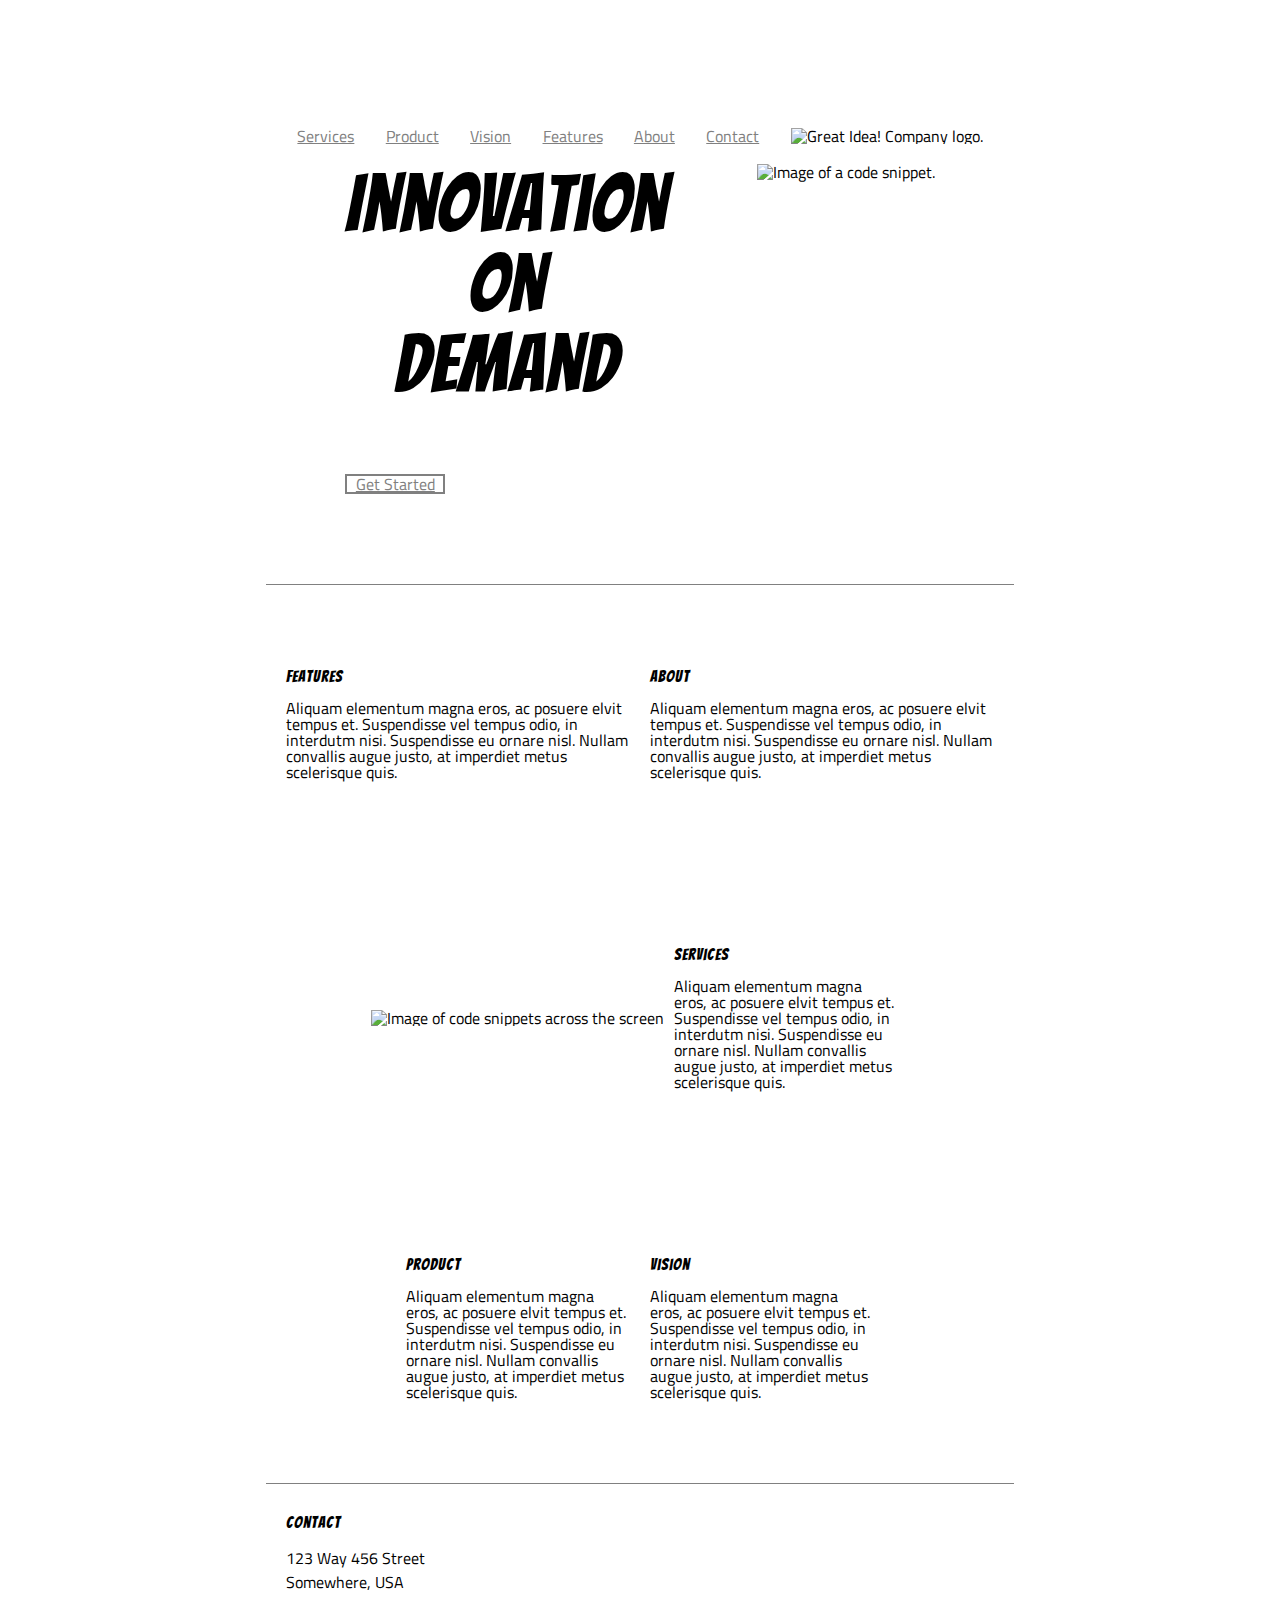
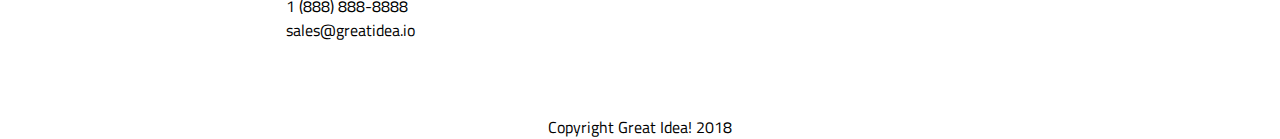
==== index.responsive.html @ ff7fe9e7 "started making sizing changes'" ====
<!doctype html>

<html lang="en">
<head>
  <meta charset="utf-8">
  <title>Great Idea - Responsive I</title>

  <link href="https://fonts.googleapis.com/css?family=Bangers|Titillium+Web" rel="stylesheet">
  <link rel="stylesheet" href="css/index.css">

</head>

<body>
  <html lang="en">
    <head>
      <meta charset="utf-8">
    
      <title>Great Idea!</title>
    
      <link href="https://fonts.googleapis.com/css?family=Bangers|Titillium+Web" rel="stylesheet">
      <link rel="stylesheet" href="css/index.css">
    
      <!--[if lt IE 9]>
        <script src="https://cdnjs.cloudflare.com/ajax/libs/html5shiv/3.7.3/html5shiv.js"></script>
      <![endif]-->
    </head>
        
      <body>
        <nav>
            <a href="services.html"> Services </a>
            <a href="button">Product</a>
            <a href="button">Vision</a>
            <a href="button">Features</a>
            <a href="button">About</a>
            <a href="button">Contact</a>
      
          <img class="logo" src="img/logo.png" alt="Great Idea! Company logo.">
        </nav>
     <header>
       <div class= "box1">
        <h1>
         <p class="head1">Innovation</p> 
          <p class="head1">On</p>
          <p class="head1">Demand</p>
         </h1>
        <div class= "getstartedlink">
          <a href='button'>Get Started</a>
        </div>
    
       </div>
        
        
    
        <img class= "circle" src="img/header-img.png" alt="Image of a code snippet.">
      </header> 
     
     <section class= "top-section">
        <section class= "Features">
          <h3> Features </h3>
            Aliquam elementum magna eros, ac posuere elvit tempus et. Suspendisse vel tempus odio, in interdutm nisi. Suspendisse eu ornare nisl. Nullam convallis augue justo, at imperdiet metus scelerisque quis.  
          </section>
      
        <section class = "About">
          <h3> About </h3>
            Aliquam elementum magna eros, ac posuere elvit tempus et. Suspendisse vel tempus odio, in interdutm nisi. Suspendisse eu ornare nisl. Nullam convallis augue justo, at imperdiet metus scelerisque quis.
        </section>
        
      
    
        <img class="middle-img" src="img/mid-page-accent.jpg" alt="Image of code snippets across the screen">
    
          <section class= "more-info">
            <h3>Services</h3>
                Aliquam elementum magna eros, ac posuere elvit tempus et. Suspendisse vel tempus odio, in interdutm nisi. Suspendisse eu ornare nisl. Nullam convallis augue justo, at imperdiet metus scelerisque quis.
            </section>
          <section class = "more-info">
              <h3> Product </h3>
             
                Aliquam elementum magna eros, ac posuere elvit tempus et. Suspendisse vel tempus odio, in interdutm nisi. Suspendisse eu ornare nisl. Nullam convallis augue justo, at imperdiet metus scelerisque quis.
            </section>  
            <section class = "more-info">
              <h3>Vision </h3>
                Aliquam elementum magna eros, ac posuere elvit tempus et. Suspendisse vel tempus odio, in interdutm nisi. Suspendisse eu ornare nisl. Nullam convallis augue justo, at imperdiet metus scelerisque quis.
           </section>
            
          </section>
      </section>    
     <section class= 'contact'>
     <h3> Contact </h3> 
          <p>
          123 Way 456 Street
          </p>
          <p>
            Somewhere, USA
          </p>
          <p>
            1 (888) 888-8888
          </p>
          <p>
            sales@greatidea.io
          </p> 
     </section> 
      
        <footer>
      Copyright Great Idea! 2018
        </footer>
      
      
      </body>
    </html>
    
  </body>
</html>
---- css/index.css ----
/* Use your own code or past solution for Great Idea Web Page CSS here! */


/* http://meyerweb.com/eric/tools/css/reset/ 
   v2.0 | 20110126
   License: none (public domain)
*/

html, body, div, span, applet, object, iframe,
h1, h2, h3, h4, h5, h6, p, blockquote, pre,
a, abbr, acronym, address, big, cite, code,
del, dfn, em, img, ins, kbd, q, s, samp,
small, strike, strong, sub, sup, tt, var,
b, u, i, center,
dl, dt, dd, ol, ul, li,
fieldset, form, label, legend,
table, caption, tbody, tfoot, thead, tr, th, td,
article, aside, canvas, details, embed, 
figure, figcaption, footer, header, hgroup, 
menu, nav, output, ruby, section, summary,
time, mark, audio, video {
	margin: 0;
	padding: 0;
	border: 0;
	font-size: 100%;
	font: inherit;
	vertical-align: baseline;
}
/* HTML5 display-role reset for older browsers */
article, aside, details, figcaption, figure, 
footer, header, hgroup, menu, nav, section {
	display: block;
}
body {
	line-height: 1;
}
ol, ul {
	list-style: none;
}
blockquote, q {
	quotes: none;
}
blockquote:before, blockquote:after,
q:before, q:after {
	content: '';
	content: none;
}
table {
	border-collapse: collapse;
	border-spacing: 0;
}

/* Set every element's box-sizing to border-box */
* {
    box-sizing: border-box;
}

html, body {
    height: 100%;
    font-family: 'Titillium Web', sans-serif;
}

h1, h2, h3, h4, h5 {
    font-family: 'Bangers', cursive;
    letter-spacing: 1px;
    margin-bottom: 15px;
}

/* Copy and paste your work from yesterday here and start to refactor into flexbox */



body{

	margin: 10% 20% 10%;
}
header{
	display:flex;
	flex-flow: row wrap;
	justify-content: space-evenly;
	margin: 20px 0px;

}
nav{
	display: flex;
	flex-flow: row wrap;
	justify-content: space-evenly;
	align-items: center;
	margin: 10px;
}
a{
	color: gray;
}

h1{
	font-size: 80px;
	max-width: 350px;
	text-align: center;
}

.head1{
	display:flex;
	flex-direction: column;
	
}

.getstartedlink{
	border: 2px solid gray;
	width: 100px;
	display: flex;
	flex-flow: column-reverse;
	justify-content: center;
	text-align: center;
	margin: 70px 0px;


}

.circle{
	
	max-width:400px;
}

.top-section{
	display: flex;
	flex-flow: row wrap;
	justify-content: center;
	align-items: center;
	height: 100%;
	margin: 10px;
	border-top: 1px solid gray;
	border-bottom: 1px solid gray;
}


.middle-img{
	display: flex;
	align-content: center;
}

.more-info{
	display:flex;
	flex-flow: column wrap;
	width: 30%;
	margin: 10px;

}
.Features{
	display:flex;
	flex-direction: column;
	width: 46%;
	margin: 10px;
}

.About{
	display:flex;
	flex-direction: column;
	width: 46%;
	margin: 10px;
	}

.contact{
	display:flex;
	flex-direction: column;
	line-height: normal;
	margin: 30px;
}	

footer{
	text-align: center;
	margin: 10%;
}
---- css/index.css ----
/* Use your own code or past solution for Great Idea Web Page CSS here! */


/* http://meyerweb.com/eric/tools/css/reset/ 
   v2.0 | 20110126
   License: none (public domain)
*/

html, body, div, span, applet, object, iframe,
h1, h2, h3, h4, h5, h6, p, blockquote, pre,
a, abbr, acronym, address, big, cite, code,
del, dfn, em, img, ins, kbd, q, s, samp,
small, strike, strong, sub, sup, tt, var,
b, u, i, center,
dl, dt, dd, ol, ul, li,
fieldset, form, label, legend,
table, caption, tbody, tfoot, thead, tr, th, td,
article, aside, canvas, details, embed, 
figure, figcaption, footer, header, hgroup, 
menu, nav, output, ruby, section, summary,
time, mark, audio, video {
	margin: 0;
	padding: 0;
	border: 0;
	font-size: 100%;
	font: inherit;
	vertical-align: baseline;
}
/* HTML5 display-role reset for older browsers */
article, aside, details, figcaption, figure, 
footer, header, hgroup, menu, nav, section {
	display: block;
}
body {
	line-height: 1;
}
ol, ul {
	list-style: none;
}
blockquote, q {
	quotes: none;
}
blockquote:before, blockquote:after,
q:before, q:after {
	content: '';
	content: none;
}
table {
	border-collapse: collapse;
	border-spacing: 0;
}

/* Set every element's box-sizing to border-box */
* {
    box-sizing: border-box;
}

html, body {
    height: 100%;
    font-family: 'Titillium Web', sans-serif;
}

h1, h2, h3, h4, h5 {
    font-family: 'Bangers', cursive;
    letter-spacing: 1px;
    margin-bottom: 15px;
}

/* Copy and paste your work from yesterday here and start to refactor into flexbox */



body{

	margin: 10% 20% 10%;
}
header{
	display:flex;
	flex-flow: row wrap;
	justify-content: space-evenly;
	margin: 20px 0px;

}
nav{
	display: flex;
	flex-flow: row wrap;
	justify-content: space-evenly;
	align-items: center;
	margin: 10px;
}
a{
	color: gray;
}

h1{
	font-size: 80px;
	max-width: 350px;
	text-align: center;
}

.head1{
	display:flex;
	flex-direction: column;
	
}

.getstartedlink{
	border: 2px solid gray;
	width: 100px;
	display: flex;
	flex-flow: column-reverse;
	justify-content: center;
	text-align: center;
	margin: 70px 0px;


}

.circle{
	
	max-width:400px;
}

.top-section{
	display: flex;
	flex-flow: row wrap;
	justify-content: center;
	align-items: center;
	height: 100%;
	margin: 10px;
	border-top: 1px solid gray;
	border-bottom: 1px solid gray;
}


.middle-img{
	display: flex;
	align-content: center;
}

.more-info{
	display:flex;
	flex-flow: column wrap;
	width: 30%;
	margin: 10px;

}
.Features{
	display:flex;
	flex-direction: column;
	width: 46%;
	margin: 10px;
}

.About{
	display:flex;
	flex-direction: column;
	width: 46%;
	margin: 10px;
	}

.contact{
	display:flex;
	flex-direction: column;
	line-height: normal;
	margin: 30px;
}	

footer{
	text-align: center;
	margin: 10%;
}
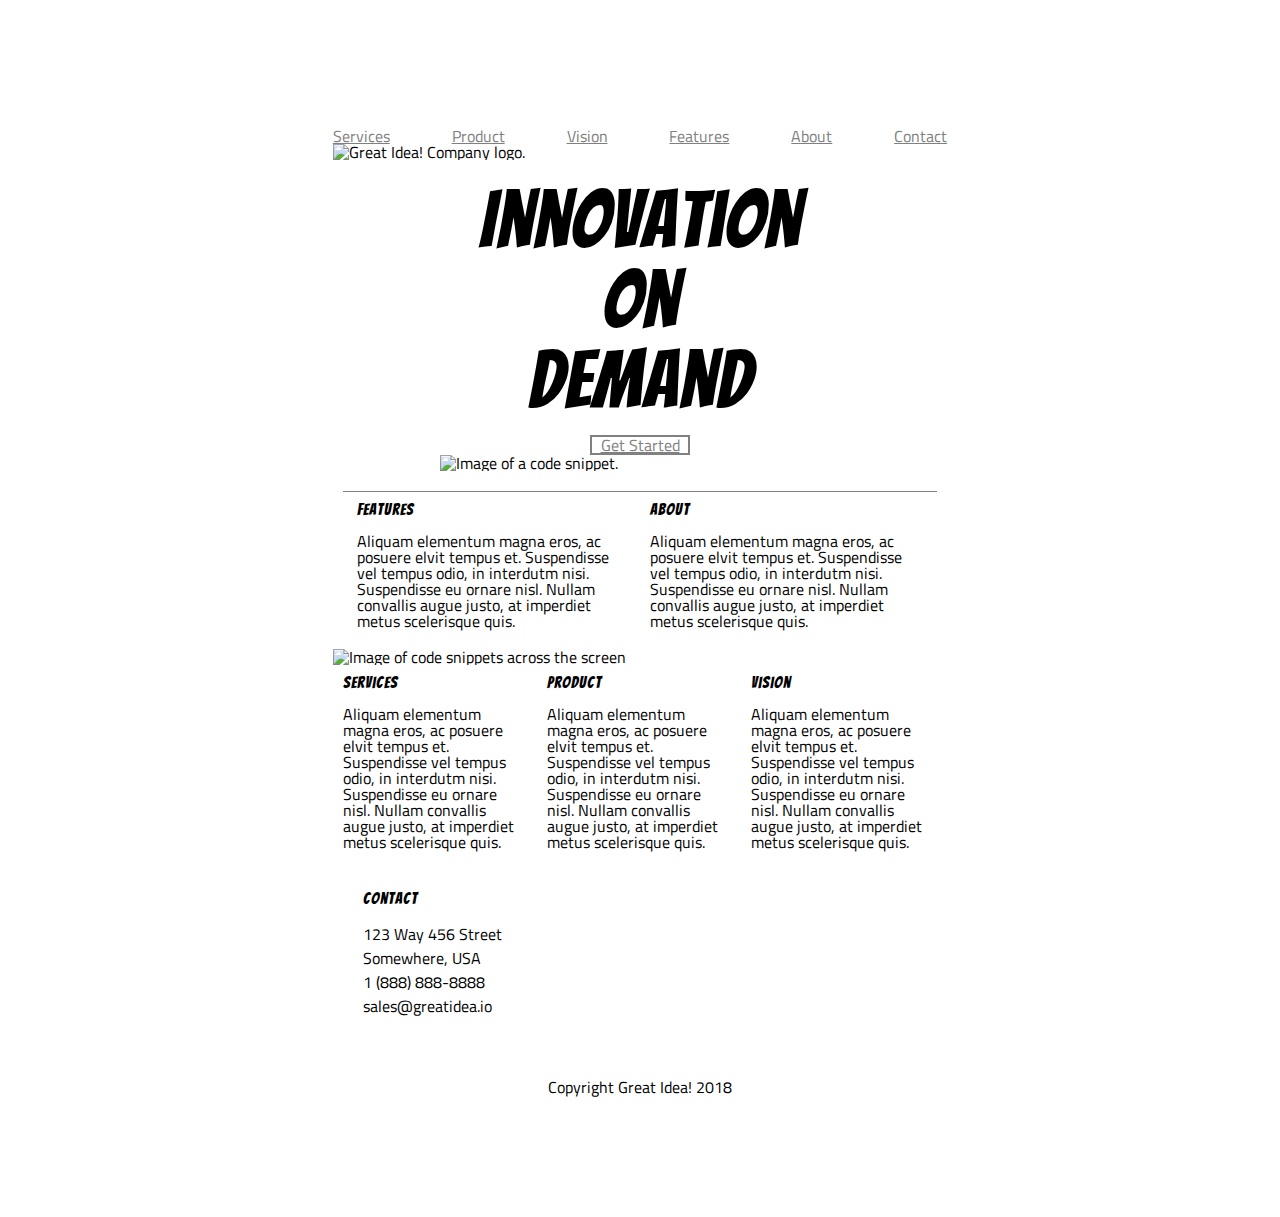
==== commit 8a8b732d: "Made some major improvements to design of mobile and tablet sizing" ====
--- a/index.responsive.html
+++ b/index.responsive.html
@@ -27,14 +27,17 @@
         
       <body>
         <nav>
+          <div class="nav-links">
             <a href="services.html"> Services </a>
             <a href="button">Product</a>
             <a href="button">Vision</a>
             <a href="button">Features</a>
             <a href="button">About</a>
             <a href="button">Contact</a>
-      
+          </div>
+          <div class="nav-img">
           <img class="logo" src="img/logo.png" alt="Great Idea! Company logo.">
+        </div>
         </nav>
      <header>
        <div class= "box1">
@@ -64,11 +67,11 @@
           <h3> About </h3>
             Aliquam elementum magna eros, ac posuere elvit tempus et. Suspendisse vel tempus odio, in interdutm nisi. Suspendisse eu ornare nisl. Nullam convallis augue justo, at imperdiet metus scelerisque quis.
         </section>
-        
+     </section>
       
     
         <img class="middle-img" src="img/mid-page-accent.jpg" alt="Image of code snippets across the screen">
-    
+        <section class="more-infoboxes">
           <section class= "more-info">
             <h3>Services</h3>
                 Aliquam elementum magna eros, ac posuere elvit tempus et. Suspendisse vel tempus odio, in interdutm nisi. Suspendisse eu ornare nisl. Nullam convallis augue justo, at imperdiet metus scelerisque quis.
@@ -82,9 +85,8 @@
               <h3>Vision </h3>
                 Aliquam elementum magna eros, ac posuere elvit tempus et. Suspendisse vel tempus odio, in interdutm nisi. Suspendisse eu ornare nisl. Nullam convallis augue justo, at imperdiet metus scelerisque quis.
            </section>
-            
-          </section>
-      </section>    
+          
+          </section>  
      <section class= 'contact'>
      <h3> Contact </h3> 
           <p>
--- a/css/index.css
+++ b/css/index.css
@@ -56,8 +56,9 @@
 }
 
 html, body {
-    height: 100%;
-    font-family: 'Titillium Web', sans-serif;
+    height: 110%;
+	font-family: 'Titillium Web', sans-serif;
+	margin: 2% 10%;
 }
 
 h1, h2, h3, h4, h5 {
@@ -81,13 +82,15 @@
 	margin: 20px 0px;
 
 }
-nav{
-	display: flex;
-	flex-flow: row wrap;
-	justify-content: space-evenly;
-	align-items: center;
-	margin: 10px;
-}
+.nav-links{
+	display: flex;
+	flex-direction: row;
+	justify-content: space-between;
+	align-items: flex-start;
+}
+
+
+
 a{
 	color: gray;
 }
@@ -103,22 +106,24 @@
 	flex-direction: column;
 	
 }
+.box1{
+	display: flex;
+	align-items: center;
+	flex-direction: column;
+}
 
 .getstartedlink{
 	border: 2px solid gray;
 	width: 100px;
-	display: flex;
-	flex-flow: column-reverse;
-	justify-content: center;
 	text-align: center;
-	margin: 70px 0px;
+	
 
 
 }
 
 .circle{
 	
-	max-width:400px;
+	width:400px;
 }
 
 .top-section{
@@ -126,16 +131,20 @@
 	flex-flow: row wrap;
 	justify-content: center;
 	align-items: center;
-	height: 100%;
+	
 	margin: 10px;
 	border-top: 1px solid gray;
-	border-bottom: 1px solid gray;
 }
 
 
 .middle-img{
 	display: flex;
 	align-content: center;
+	width: 100%;
+}
+.more-infoboxes{
+	display: flex;
+	flex-direction: row;
 }
 
 .more-info{
@@ -143,8 +152,7 @@
 	flex-flow: column wrap;
 	width: 30%;
 	margin: 10px;
-
-}
+	}
 .Features{
 	display:flex;
 	flex-direction: column;
@@ -164,9 +172,146 @@
 	flex-direction: column;
 	line-height: normal;
 	margin: 30px;
+	
 }	
 
 footer{
 	text-align: center;
 	margin: 10%;
 }
+
+@media (max-width: 800px){
+	body{
+		width: 100%;
+		margin: auto;
+	}
+	.circle{
+		display: none;
+	}
+	.logo{
+		margin: -30px;
+		padding: 20px;
+		position: absolute;
+		width: 200px;
+		height: 80px;
+		left: 40%;
+		top: 0%;
+		text-align: center;
+	}
+	h1{
+		
+	}
+
+	.box1{
+		display: flex;
+		align-items: center;
+		flex-direction: column;
+	}
+
+	.more-infoboxes{
+		display: flex;
+		flex-direction: row;
+	}
+	.top-section{
+		display: flex;
+		flex-flow: row nowrap;
+	}
+	nav{
+		display: flex;
+		flex-direction: column;
+		justify-content: space-between;
+		margin: 10px;
+
+}
+
+	
+}
+
+
+
+@media (max-width: 500px){
+
+	body{
+		display: flex;
+		flex-flow: row wrap;
+		justify-content: center;
+		margin-bottom: 200px;
+	}
+	header {
+		max-width: 100%;
+		display: flex;
+		justify-content: center;
+	}
+	
+	
+	.getstartedlink{
+		width: auto;
+	}
+	.nav-links {
+		display: flex;
+		flex-direction: column;
+		align-items: center;
+		
+		max-height: 300px;
+		
+	
+	}
+	.nav-img{
+		margin: auto;
+    padding: 20px;
+    position: absolute;
+    width: 200px;
+	height: 80px;
+	display: flex;
+	align-items: flex-start;
+	}
+	.circle{
+		display: none;
+		
+	}
+	a {
+		border-top: 1px solid gray;
+		width: 100%;
+		padding: 20px; 
+		margin-bottom: 2px;
+		justify-content: center;
+	}
+	.top-section{
+		display: flex;
+		flex-flow: row wrap;
+		justify-content: flex-start;
+		align-items: flex-start;
+	
+	}
+
+	.Features{
+		width: 90% ;
+	}
+	.About{
+		width: 90% ;
+	}
+	.more-infoboxes{
+		display: flex;
+		flex-flow: column nowrap;
+		justify-content: flex-start;
+		align-items: flex-start;
+	}
+		
+	.more-info{
+		width: 90%;
+	}
+
+
+	.contact{
+		margin-top: 40%;
+		padding: 2px;
+	}
+	
+}
+
+
+
+
+
+
+}--- a/css/index.css
+++ b/css/index.css
@@ -56,8 +56,9 @@
 }
 
 html, body {
-    height: 100%;
-    font-family: 'Titillium Web', sans-serif;
+    height: 110%;
+	font-family: 'Titillium Web', sans-serif;
+	margin: 2% 10%;
 }
 
 h1, h2, h3, h4, h5 {
@@ -81,13 +82,15 @@
 	margin: 20px 0px;
 
 }
-nav{
-	display: flex;
-	flex-flow: row wrap;
-	justify-content: space-evenly;
-	align-items: center;
-	margin: 10px;
-}
+.nav-links{
+	display: flex;
+	flex-direction: row;
+	justify-content: space-between;
+	align-items: flex-start;
+}
+
+
+
 a{
 	color: gray;
 }
@@ -103,22 +106,24 @@
 	flex-direction: column;
 	
 }
+.box1{
+	display: flex;
+	align-items: center;
+	flex-direction: column;
+}
 
 .getstartedlink{
 	border: 2px solid gray;
 	width: 100px;
-	display: flex;
-	flex-flow: column-reverse;
-	justify-content: center;
 	text-align: center;
-	margin: 70px 0px;
+	
 
 
 }
 
 .circle{
 	
-	max-width:400px;
+	width:400px;
 }
 
 .top-section{
@@ -126,16 +131,20 @@
 	flex-flow: row wrap;
 	justify-content: center;
 	align-items: center;
-	height: 100%;
+	
 	margin: 10px;
 	border-top: 1px solid gray;
-	border-bottom: 1px solid gray;
 }
 
 
 .middle-img{
 	display: flex;
 	align-content: center;
+	width: 100%;
+}
+.more-infoboxes{
+	display: flex;
+	flex-direction: row;
 }
 
 .more-info{
@@ -143,8 +152,7 @@
 	flex-flow: column wrap;
 	width: 30%;
 	margin: 10px;
-
-}
+	}
 .Features{
 	display:flex;
 	flex-direction: column;
@@ -164,9 +172,146 @@
 	flex-direction: column;
 	line-height: normal;
 	margin: 30px;
+	
 }	
 
 footer{
 	text-align: center;
 	margin: 10%;
 }
+
+@media (max-width: 800px){
+	body{
+		width: 100%;
+		margin: auto;
+	}
+	.circle{
+		display: none;
+	}
+	.logo{
+		margin: -30px;
+		padding: 20px;
+		position: absolute;
+		width: 200px;
+		height: 80px;
+		left: 40%;
+		top: 0%;
+		text-align: center;
+	}
+	h1{
+		
+	}
+
+	.box1{
+		display: flex;
+		align-items: center;
+		flex-direction: column;
+	}
+
+	.more-infoboxes{
+		display: flex;
+		flex-direction: row;
+	}
+	.top-section{
+		display: flex;
+		flex-flow: row nowrap;
+	}
+	nav{
+		display: flex;
+		flex-direction: column;
+		justify-content: space-between;
+		margin: 10px;
+
+}
+
+	
+}
+
+
+
+@media (max-width: 500px){
+
+	body{
+		display: flex;
+		flex-flow: row wrap;
+		justify-content: center;
+		margin-bottom: 200px;
+	}
+	header {
+		max-width: 100%;
+		display: flex;
+		justify-content: center;
+	}
+	
+	
+	.getstartedlink{
+		width: auto;
+	}
+	.nav-links {
+		display: flex;
+		flex-direction: column;
+		align-items: center;
+		
+		max-height: 300px;
+		
+	
+	}
+	.nav-img{
+		margin: auto;
+    padding: 20px;
+    position: absolute;
+    width: 200px;
+	height: 80px;
+	display: flex;
+	align-items: flex-start;
+	}
+	.circle{
+		display: none;
+		
+	}
+	a {
+		border-top: 1px solid gray;
+		width: 100%;
+		padding: 20px; 
+		margin-bottom: 2px;
+		justify-content: center;
+	}
+	.top-section{
+		display: flex;
+		flex-flow: row wrap;
+		justify-content: flex-start;
+		align-items: flex-start;
+	
+	}
+
+	.Features{
+		width: 90% ;
+	}
+	.About{
+		width: 90% ;
+	}
+	.more-infoboxes{
+		display: flex;
+		flex-flow: column nowrap;
+		justify-content: flex-start;
+		align-items: flex-start;
+	}
+		
+	.more-info{
+		width: 90%;
+	}
+
+
+	.contact{
+		margin-top: 40%;
+		padding: 2px;
+	}
+	
+}
+
+
+
+
+
+
+}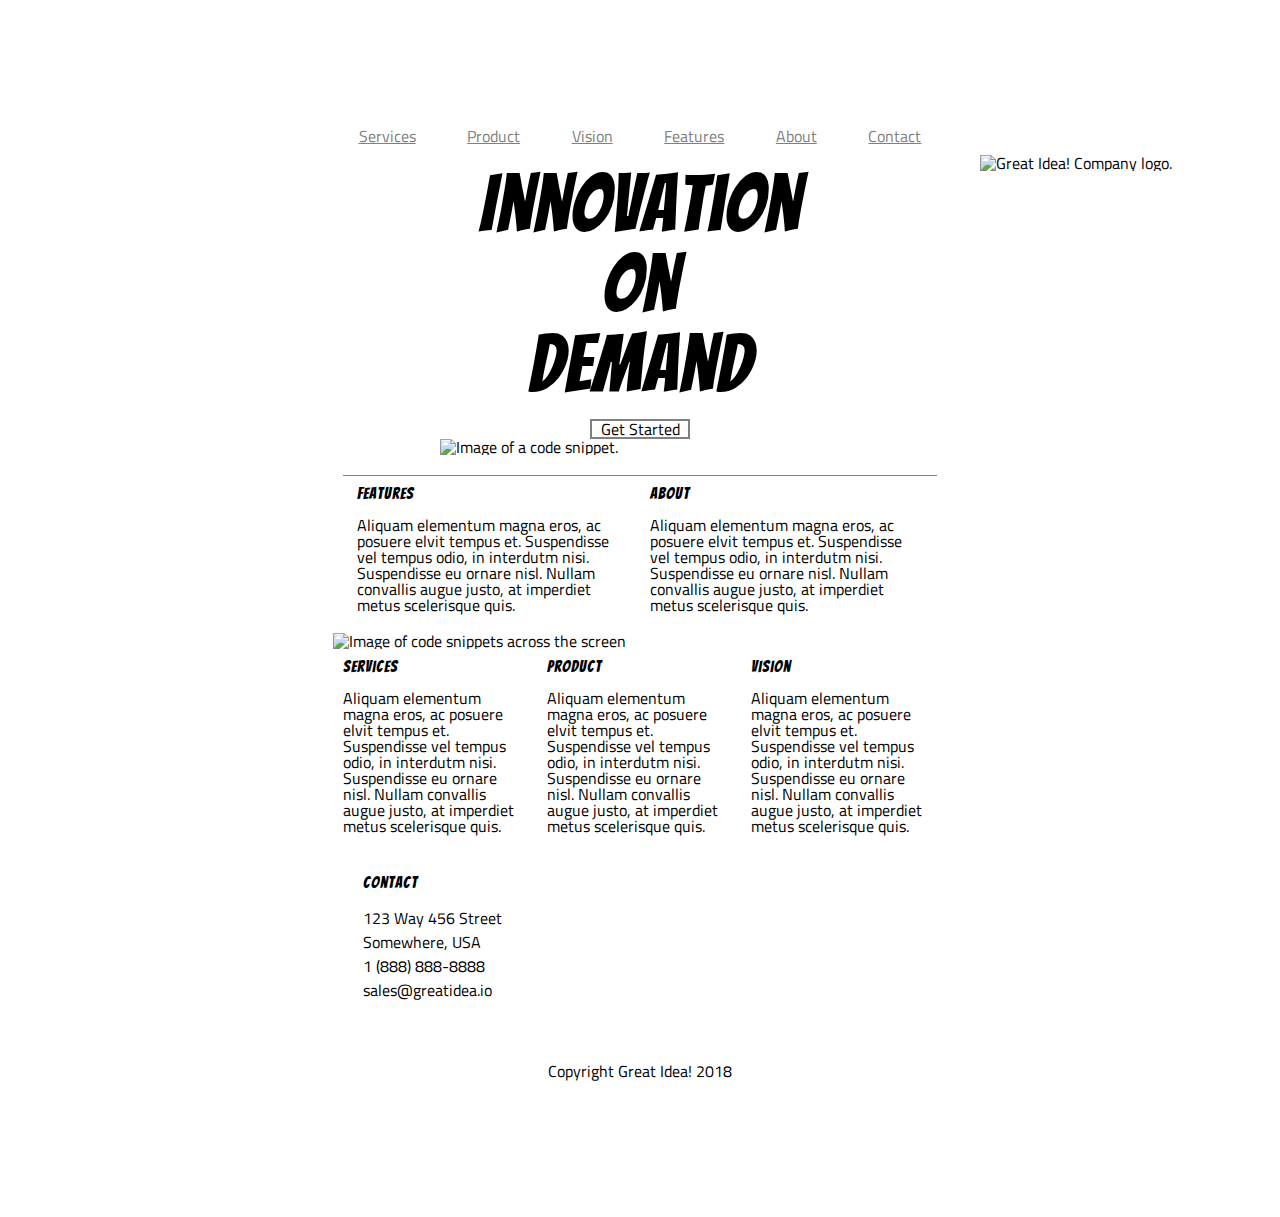
==== commit 799fb91e: "Finished project" ====
--- a/index.responsive.html
+++ b/index.responsive.html
@@ -28,12 +28,12 @@
       <body>
         <nav>
           <div class="nav-links">
-            <a href="services.html"> Services </a>
-            <a href="button">Product</a>
-            <a href="button">Vision</a>
-            <a href="button">Features</a>
-            <a href="button">About</a>
-            <a href="button">Contact</a>
+            <a href="services.html"class = "links"> Services </a>
+            <a href="button"class = "links">Product</a>
+            <a href="button"class = "links">Vision</a>
+            <a href="button"class = "links">Features</a>
+            <a href="button"class = "links">About</a>
+            <a href="button"class = "links">Contact</a>
           </div>
           <div class="nav-img">
           <img class="logo" src="img/logo.png" alt="Great Idea! Company logo.">
@@ -47,7 +47,7 @@
           <p class="head1">Demand</p>
          </h1>
         <div class= "getstartedlink">
-          <a href='button'>Get Started</a>
+          <p>Get Started</p>
         </div>
     
        </div>
--- a/css/index.css
+++ b/css/index.css
@@ -85,10 +85,17 @@
 .nav-links{
 	display: flex;
 	flex-direction: row;
-	justify-content: space-between;
+	justify-content: space-around;
 	align-items: flex-start;
-}
-
+	margin-top: auto;
+}
+.logo {
+   
+	padding: 20px;
+	position: absolute;
+	top: 15%;
+	left: 75%;
+}
 
 
 a{
@@ -188,8 +195,9 @@
 	.circle{
 		display: none;
 	}
-	.logo{
-		margin: -30px;
+
+	.logo {
+		margin: -35px;
 		padding: 20px;
 		position: absolute;
 		width: 200px;
@@ -197,10 +205,9 @@
 		left: 40%;
 		top: 0%;
 		text-align: center;
-	}
-	h1{
-		
-	}
+	  }
+	
+	
 
 	.box1{
 		display: flex;
@@ -245,37 +252,39 @@
 	
 	
 	.getstartedlink{
-		width: auto;
+		width: 30%;
+		padding: 3px; 
+	}
+	a{
+		border-bottom: 1px solid gray;
+		padding: 0 300px;
+		margin-bottom: 10px;
 	}
 	.nav-links {
 		display: flex;
+		height: 300px;
+		margin: 30px;
+		border-top: 1px solid gray;
+		padding: 1px 300px;
+		align-items: center;
 		flex-direction: column;
+	}
+	.logo{
+		margin: auto;
+		padding: 20px;
+		position: absolute;
+		bottom: 95%;
+		left: 30%;
+		width: 200px;
+		height: 80px;
+		display: flex;
 		align-items: center;
-		
-		max-height: 300px;
-		
-	
-	}
-	.nav-img{
-		margin: auto;
-    padding: 20px;
-    position: absolute;
-    width: 200px;
-	height: 80px;
-	display: flex;
-	align-items: flex-start;
 	}
 	.circle{
 		display: none;
 		
 	}
-	a {
-		border-top: 1px solid gray;
-		width: 100%;
-		padding: 20px; 
-		margin-bottom: 2px;
-		justify-content: center;
-	}
+
 	.top-section{
 		display: flex;
 		flex-flow: row wrap;
@@ -295,6 +304,7 @@
 		flex-flow: column nowrap;
 		justify-content: flex-start;
 		align-items: flex-start;
+		border-bottom: 1px solid black;
 	}
 		
 	.more-info{
@@ -303,7 +313,7 @@
 
 
 	.contact{
-		margin-top: 40%;
+		margin-top: 20%;
 		padding: 2px;
 	}
 	
--- a/css/index.css
+++ b/css/index.css
@@ -85,10 +85,17 @@
 .nav-links{
 	display: flex;
 	flex-direction: row;
-	justify-content: space-between;
+	justify-content: space-around;
 	align-items: flex-start;
-}
-
+	margin-top: auto;
+}
+.logo {
+   
+	padding: 20px;
+	position: absolute;
+	top: 15%;
+	left: 75%;
+}
 
 
 a{
@@ -188,8 +195,9 @@
 	.circle{
 		display: none;
 	}
-	.logo{
-		margin: -30px;
+
+	.logo {
+		margin: -35px;
 		padding: 20px;
 		position: absolute;
 		width: 200px;
@@ -197,10 +205,9 @@
 		left: 40%;
 		top: 0%;
 		text-align: center;
-	}
-	h1{
-		
-	}
+	  }
+	
+	
 
 	.box1{
 		display: flex;
@@ -245,37 +252,39 @@
 	
 	
 	.getstartedlink{
-		width: auto;
+		width: 30%;
+		padding: 3px; 
+	}
+	a{
+		border-bottom: 1px solid gray;
+		padding: 0 300px;
+		margin-bottom: 10px;
 	}
 	.nav-links {
 		display: flex;
+		height: 300px;
+		margin: 30px;
+		border-top: 1px solid gray;
+		padding: 1px 300px;
+		align-items: center;
 		flex-direction: column;
+	}
+	.logo{
+		margin: auto;
+		padding: 20px;
+		position: absolute;
+		bottom: 95%;
+		left: 30%;
+		width: 200px;
+		height: 80px;
+		display: flex;
 		align-items: center;
-		
-		max-height: 300px;
-		
-	
-	}
-	.nav-img{
-		margin: auto;
-    padding: 20px;
-    position: absolute;
-    width: 200px;
-	height: 80px;
-	display: flex;
-	align-items: flex-start;
 	}
 	.circle{
 		display: none;
 		
 	}
-	a {
-		border-top: 1px solid gray;
-		width: 100%;
-		padding: 20px; 
-		margin-bottom: 2px;
-		justify-content: center;
-	}
+
 	.top-section{
 		display: flex;
 		flex-flow: row wrap;
@@ -295,6 +304,7 @@
 		flex-flow: column nowrap;
 		justify-content: flex-start;
 		align-items: flex-start;
+		border-bottom: 1px solid black;
 	}
 		
 	.more-info{
@@ -303,7 +313,7 @@
 
 
 	.contact{
-		margin-top: 40%;
+		margin-top: 20%;
 		padding: 2px;
 	}
 	
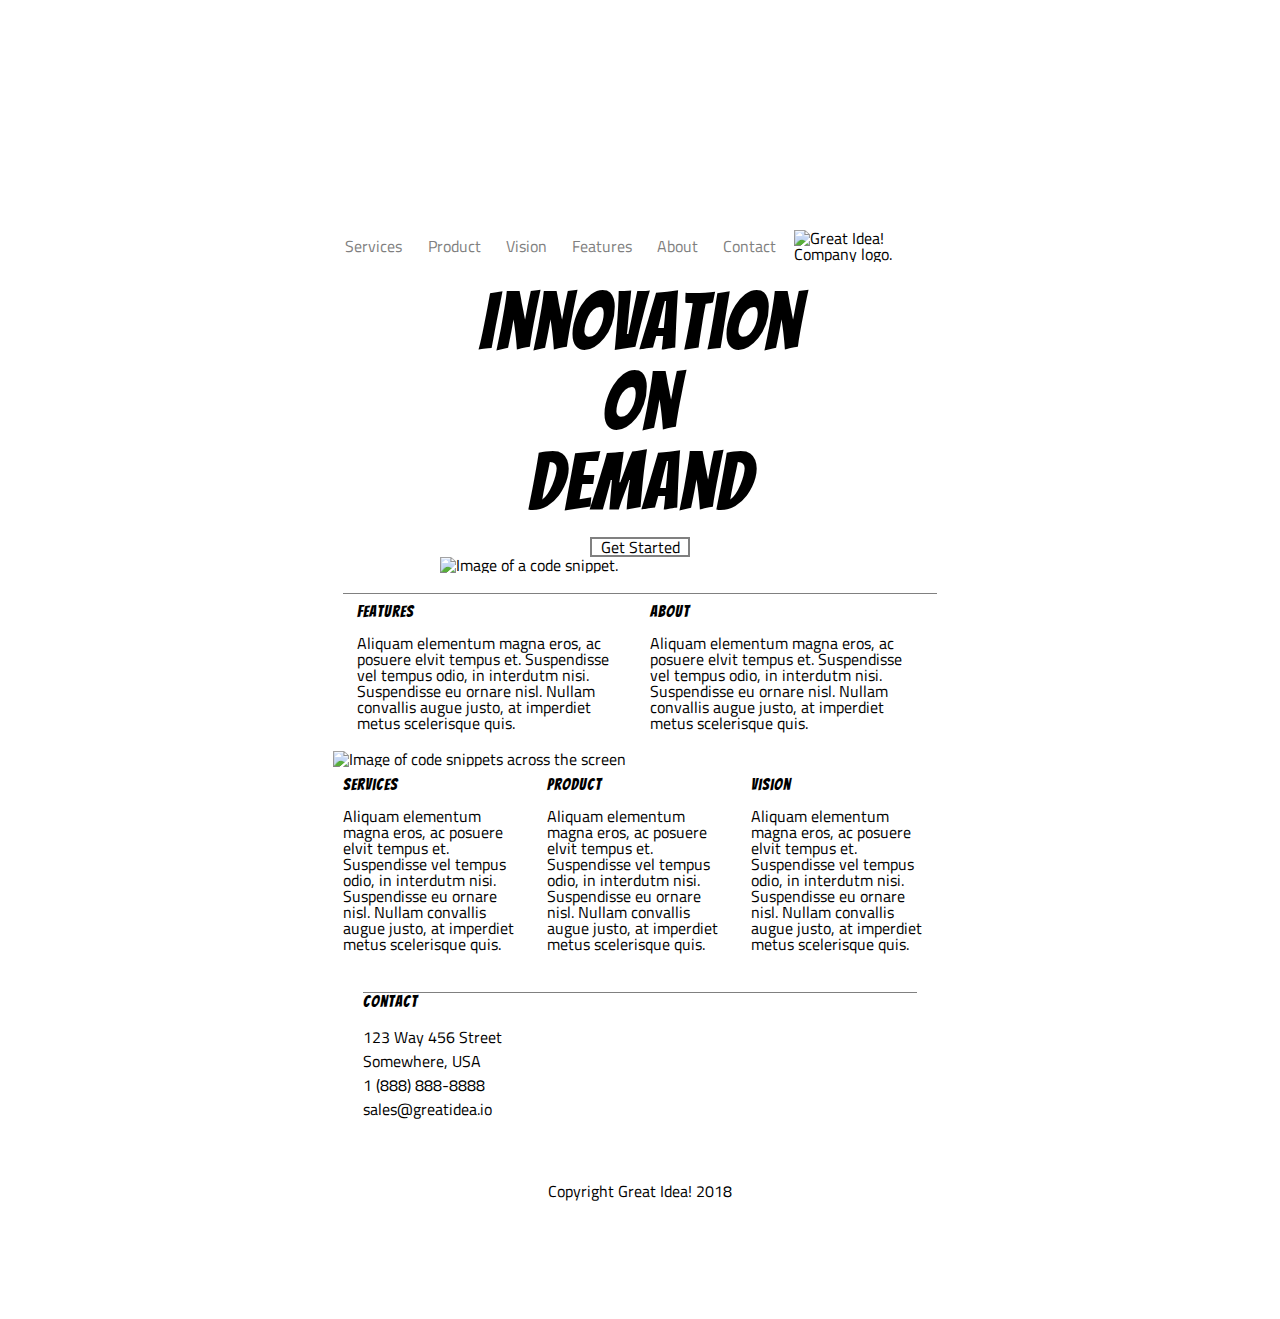
==== commit 849c2268: "Updated code to be more in line with industry standards" ====
--- a/index.responsive.html
+++ b/index.responsive.html
@@ -24,7 +24,7 @@
         <script src="https://cdnjs.cloudflare.com/ajax/libs/html5shiv/3.7.3/html5shiv.js"></script>
       <![endif]-->
     </head>
-        
+    <STYLE>A {text-decoration: none;} </STYLE>
       <body>
         <nav>
           <div class="nav-links">
--- a/css/index.css
+++ b/css/index.css
@@ -58,7 +58,7 @@
 html, body {
     height: 110%;
 	font-family: 'Titillium Web', sans-serif;
-	margin: 2% 10%;
+	margin: 10% 10%;
 }
 
 h1, h2, h3, h4, h5 {
@@ -74,6 +74,7 @@
 body{
 
 	margin: 10% 20% 10%;
+	
 }
 header{
 	display:flex;
@@ -82,19 +83,22 @@
 	margin: 20px 0px;
 
 }
+nav{
+	display: flex; 
+	flex-direction: row;
+	justify-content: space-around;	
+}
 .nav-links{
+	width: 90%;
 	display: flex;
 	flex-direction: row;
 	justify-content: space-around;
-	align-items: flex-start;
-	margin-top: auto;
+	align-items: center;
 }
 .logo {
-   
-	padding: 20px;
-	position: absolute;
-	top: 15%;
-	left: 75%;
+	display: inline-block;
+	margin-left: 3%;
+	
 }
 
 
@@ -179,7 +183,7 @@
 	flex-direction: column;
 	line-height: normal;
 	margin: 30px;
-	
+	border-top: 1px solid gray;
 }	
 
 footer{
@@ -190,23 +194,33 @@
 @media (max-width: 800px){
 	body{
 		width: 100%;
-		margin: auto;
+		margin: 20px;
+		height: 100%;
+
 	}
 	.circle{
 		display: none;
 	}
 
+	nav{
+		display: flex; 
+		flex-direction: column-reverse;
+		justify-content: space-around;	
+		align-items: center;
+	
+	}
+	.nav-links{
+		width: 90%;
+		display: flex;
+		flex-direction: row;
+		justify-content: space-around;
+		align-items: center;
+		
+	}
 	.logo {
-		margin: -35px;
-		padding: 20px;
-		position: absolute;
-		width: 200px;
-		height: 80px;
-		left: 40%;
-		top: 0%;
-		text-align: center;
-	  }
-	
+		display: flex;
+		margin: 3%;
+	}
 	
 
 	.box1{
@@ -223,13 +237,7 @@
 		display: flex;
 		flex-flow: row nowrap;
 	}
-	nav{
-		display: flex;
-		flex-direction: column;
-		justify-content: space-between;
-		margin: 10px;
-
-}
+
 
 	
 }
@@ -258,28 +266,18 @@
 	a{
 		border-bottom: 1px solid gray;
 		padding: 0 300px;
-		margin-bottom: 10px;
+		margin: 10px;
 	}
 	.nav-links {
 		display: flex;
 		height: 300px;
 		margin: 30px;
 		border-top: 1px solid gray;
-		padding: 1px 300px;
+		padding: px 300px;
 		align-items: center;
 		flex-direction: column;
 	}
-	.logo{
-		margin: auto;
-		padding: 20px;
-		position: absolute;
-		bottom: 95%;
-		left: 30%;
-		width: 200px;
-		height: 80px;
-		display: flex;
-		align-items: center;
-	}
+
 	.circle{
 		display: none;
 		
@@ -304,7 +302,7 @@
 		flex-flow: column nowrap;
 		justify-content: flex-start;
 		align-items: flex-start;
-		border-bottom: 1px solid black;
+		border-bottom: 1px solid grey;
 	}
 		
 	.more-info{
@@ -315,6 +313,7 @@
 	.contact{
 		margin-top: 20%;
 		padding: 2px;
+		
 	}
 	
 }
--- a/css/index.css
+++ b/css/index.css
@@ -58,7 +58,7 @@
 html, body {
     height: 110%;
 	font-family: 'Titillium Web', sans-serif;
-	margin: 2% 10%;
+	margin: 10% 10%;
 }
 
 h1, h2, h3, h4, h5 {
@@ -74,6 +74,7 @@
 body{
 
 	margin: 10% 20% 10%;
+	
 }
 header{
 	display:flex;
@@ -82,19 +83,22 @@
 	margin: 20px 0px;
 
 }
+nav{
+	display: flex; 
+	flex-direction: row;
+	justify-content: space-around;	
+}
 .nav-links{
+	width: 90%;
 	display: flex;
 	flex-direction: row;
 	justify-content: space-around;
-	align-items: flex-start;
-	margin-top: auto;
+	align-items: center;
 }
 .logo {
-   
-	padding: 20px;
-	position: absolute;
-	top: 15%;
-	left: 75%;
+	display: inline-block;
+	margin-left: 3%;
+	
 }
 
 
@@ -179,7 +183,7 @@
 	flex-direction: column;
 	line-height: normal;
 	margin: 30px;
-	
+	border-top: 1px solid gray;
 }	
 
 footer{
@@ -190,23 +194,33 @@
 @media (max-width: 800px){
 	body{
 		width: 100%;
-		margin: auto;
+		margin: 20px;
+		height: 100%;
+
 	}
 	.circle{
 		display: none;
 	}
 
+	nav{
+		display: flex; 
+		flex-direction: column-reverse;
+		justify-content: space-around;	
+		align-items: center;
+	
+	}
+	.nav-links{
+		width: 90%;
+		display: flex;
+		flex-direction: row;
+		justify-content: space-around;
+		align-items: center;
+		
+	}
 	.logo {
-		margin: -35px;
-		padding: 20px;
-		position: absolute;
-		width: 200px;
-		height: 80px;
-		left: 40%;
-		top: 0%;
-		text-align: center;
-	  }
-	
+		display: flex;
+		margin: 3%;
+	}
 	
 
 	.box1{
@@ -223,13 +237,7 @@
 		display: flex;
 		flex-flow: row nowrap;
 	}
-	nav{
-		display: flex;
-		flex-direction: column;
-		justify-content: space-between;
-		margin: 10px;
-
-}
+
 
 	
 }
@@ -258,28 +266,18 @@
 	a{
 		border-bottom: 1px solid gray;
 		padding: 0 300px;
-		margin-bottom: 10px;
+		margin: 10px;
 	}
 	.nav-links {
 		display: flex;
 		height: 300px;
 		margin: 30px;
 		border-top: 1px solid gray;
-		padding: 1px 300px;
+		padding: px 300px;
 		align-items: center;
 		flex-direction: column;
 	}
-	.logo{
-		margin: auto;
-		padding: 20px;
-		position: absolute;
-		bottom: 95%;
-		left: 30%;
-		width: 200px;
-		height: 80px;
-		display: flex;
-		align-items: center;
-	}
+
 	.circle{
 		display: none;
 		
@@ -304,7 +302,7 @@
 		flex-flow: column nowrap;
 		justify-content: flex-start;
 		align-items: flex-start;
-		border-bottom: 1px solid black;
+		border-bottom: 1px solid grey;
 	}
 		
 	.more-info{
@@ -315,6 +313,7 @@
 	.contact{
 		margin-top: 20%;
 		padding: 2px;
+		
 	}
 	
 }
